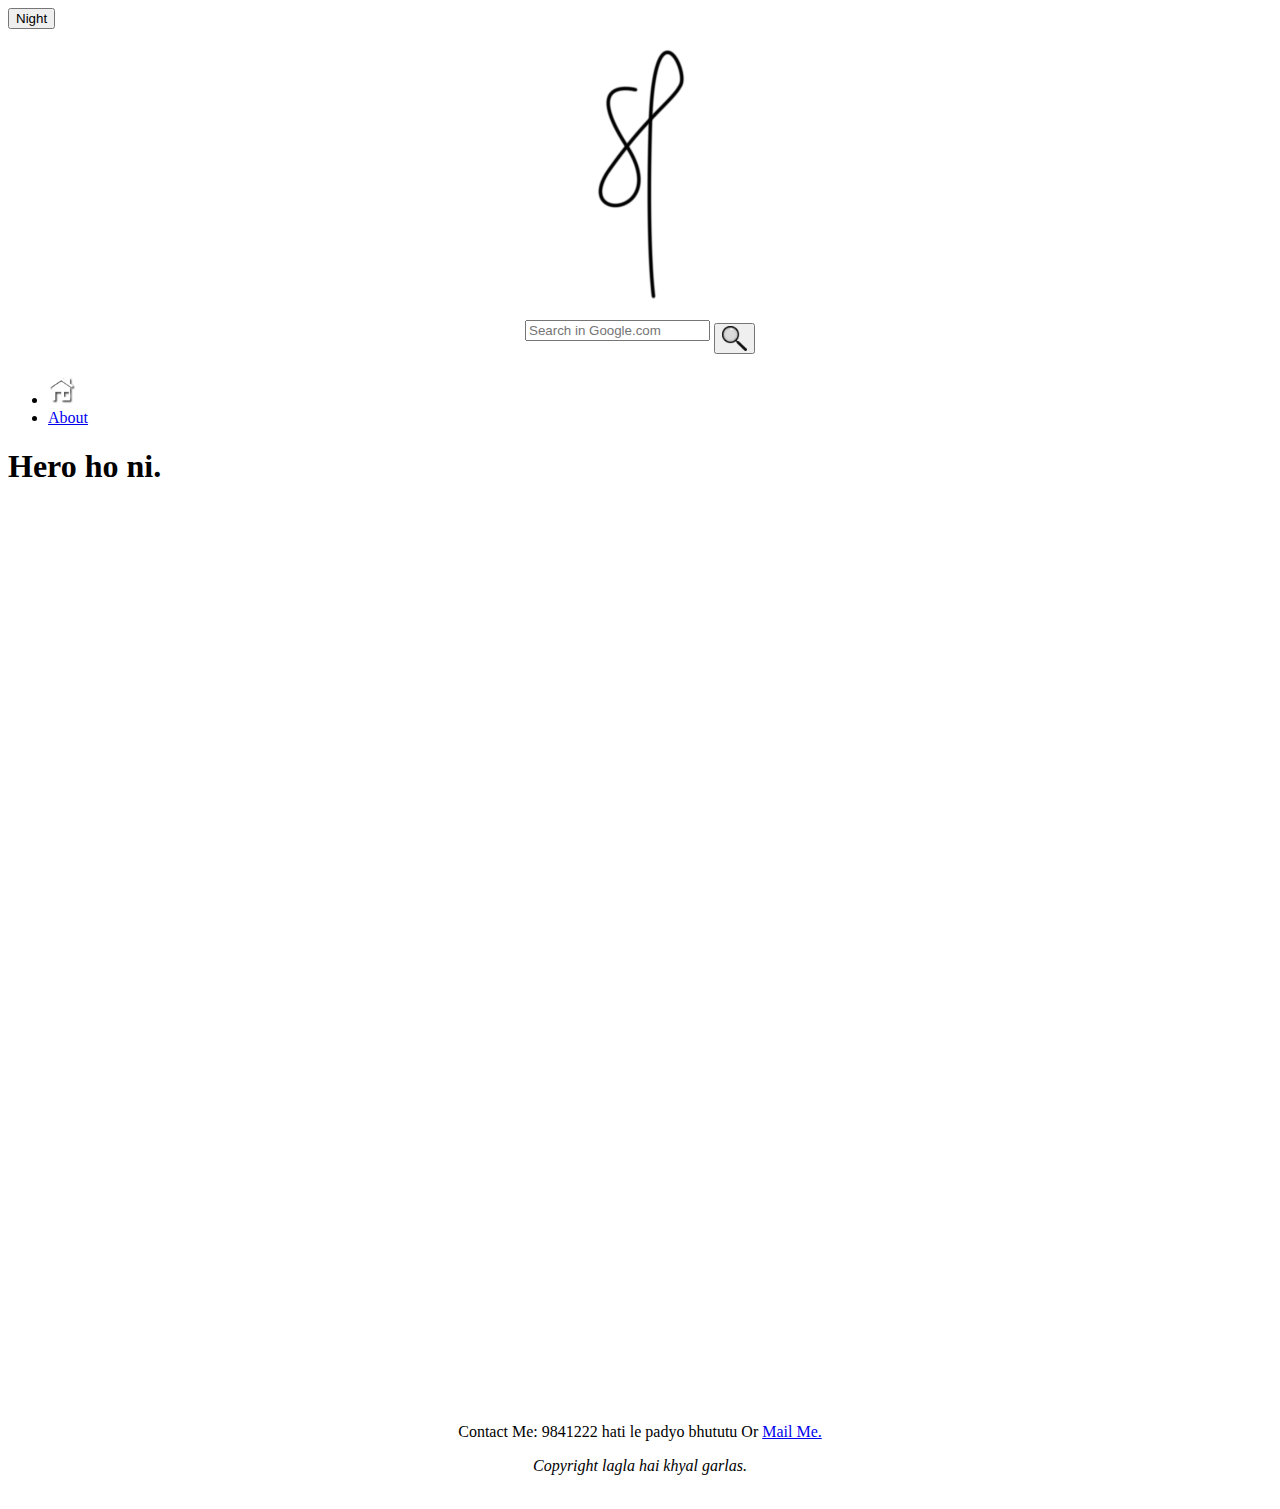
==== About.html @ 13b01290 "Update About.html" ====
<html>
<head>
<meta name="viewport" content="width=device-width, initial-scale=1.0">
<link rel="stylesheet" type="text/css" href="/Webpage-try-haneko-hai-ta/style.css" />


<title>
Sparsh Nidhi
</title>

</head>
<body id= "body" class="day">
<button id = "button" class=" tog" onclick="Toggle()">Night</button>


<header><div class="headerimg" align="center"> 
<img src="Images/logo2.png" width=144px height=288px  >

 </div>
 <div class="searchbar" align="center"> 
<table width=15%>
	<tr><th style="vertical-align:middle;"><form action="https://www.google.com/search" class="searchform" method="get" name="searchform" target="_blank">
	
	<input autocomplete="on" class="form-control search" name="q" placeholder="Search in Google.com"required="required"  type="text" >
</th>
	<td><button class="button" type="submit"><img src="Images/Search.png" title= "Click to Search" width=25px height=25px></button>
	</form></td>
</tr>
</table>

  </div>

</header>

<nav>
<div id="navi" >
<ul class="nav">
<li><a href="index.html"><img src="Images/Home.png" alt="Home" title= "Go to the Homepage!" width=29px height=29px></a></li>
<li><a class="activeright" href="#" title="Get to know more About Me...">About</a></li>
</ul>

</div>
</nav>


<div class="parallax3">

</div>



<h1>
Hero ho ni.
</h1>

<br>
<br>
<br>
<br>
<br>
<br>
<br>
<br>
<br>
<br>
<br><br>
<br>

<br>
<br>
<br>
<br>
<br>
<br>
<br>
<br>
<br>
<br>
<br><br>
<br>

<br>
<br>
<br>
<br>
<br>
<br>
<br>
<br>
<br>
<br>
<br>
<br>
<br>
<br>
<br>
<br>
<br>
<br>
<br>
<br>
<br>
<br>
<br>
<br>
<div class="parallax4">

</div>
</div>

<div class="footer" align=center>
<p class="footertxt"> Contact Me: 9841222 hati le padyo bhututu Or <a href="mailto:sparsh123nidhi@gmail.com?Subject=Hey!%20What's%20up%20?" target="_top">Mail Me.</a>  </p>
<p class="footertxt"><Address>
Copyright lagla hai khyal garlas.<br>
<br>
</address>
</p><div>
</body>



<script>
window.onscroll = function() {stickynav()};

var navbar = document.getElementById("navi");
var sticky = navbar.offsetTop;

function stickynav() {
  if (window.pageYOffset >= sticky) {
    navbar.classList.add("sticky")
  } else {
    navbar.classList.remove("sticky");
  }
}
function Toggle() {
  var body = document.getElementById("body");
  var currentClass = body.className;
  body.className = currentClass == "nite" ? "day" : "nite";
  
  
  var x = document.getElementById("button");
    if (x.innerHTML === "Day") {
        x.innerHTML = "Night";
    } else {
        x.innerHTML = "Day";
    }
}

</script>





</html>
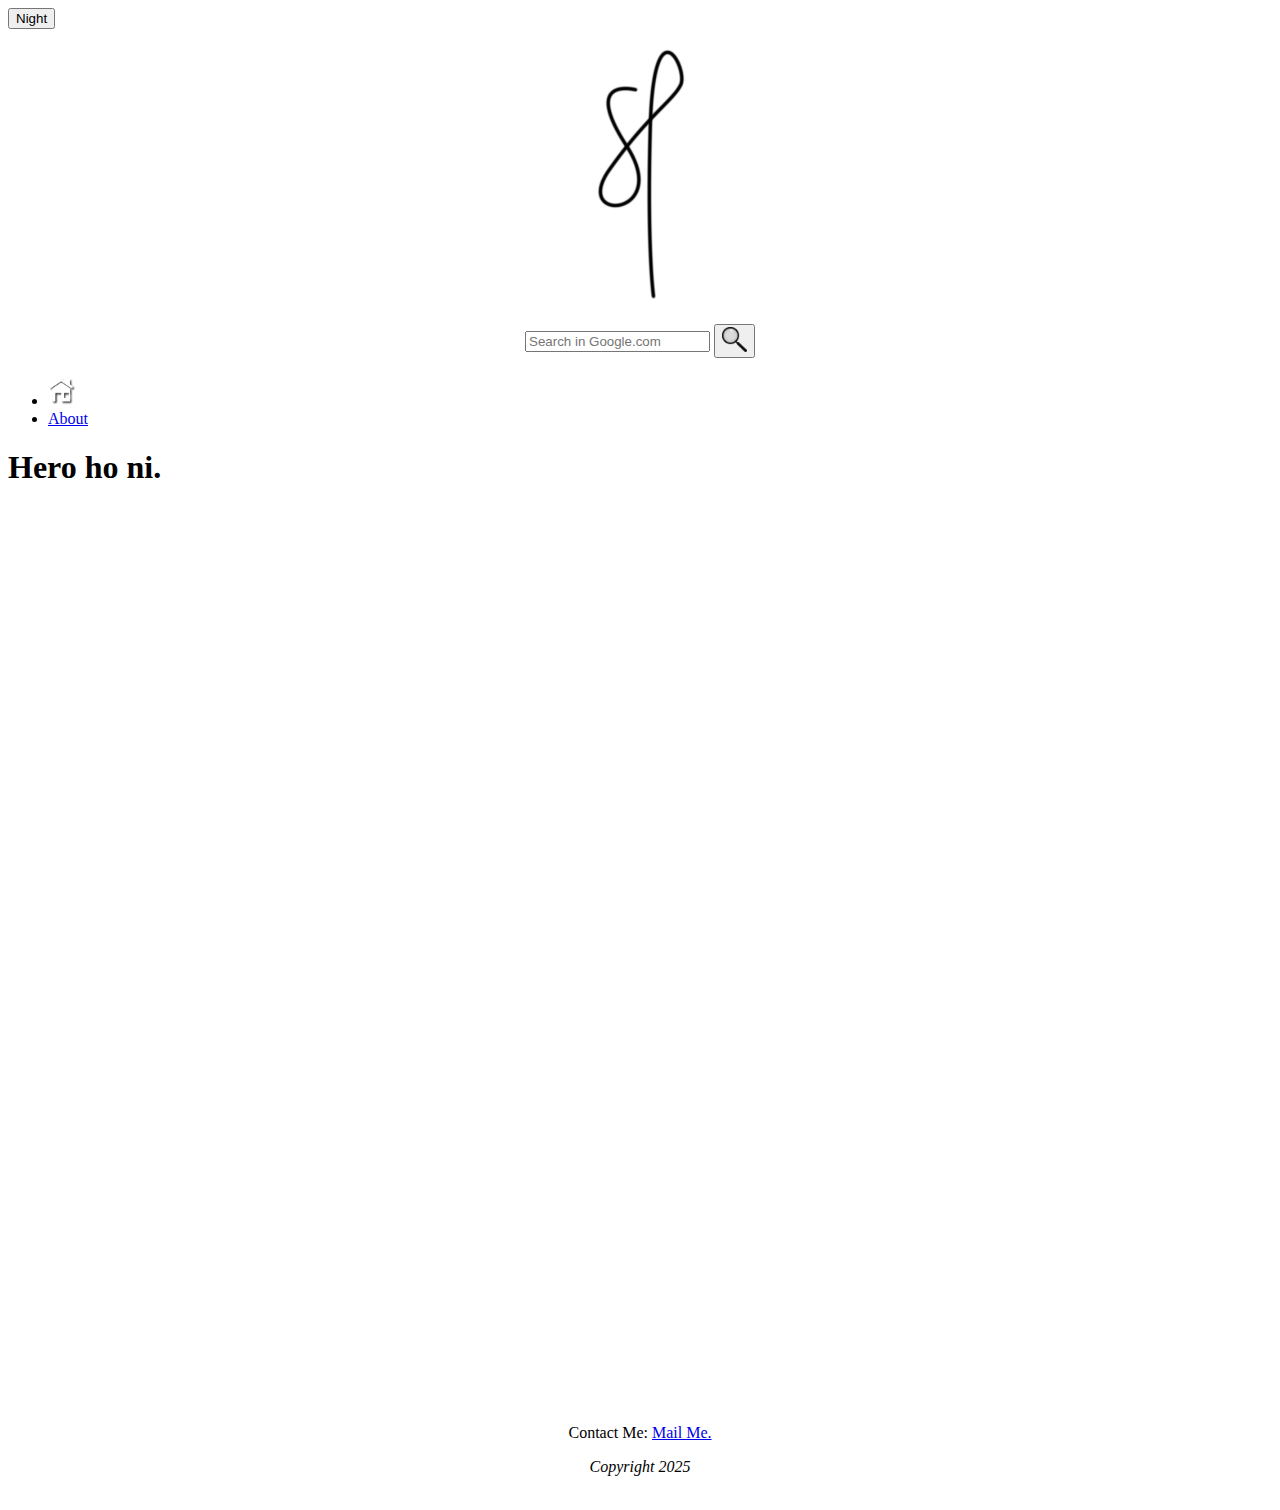
==== commit 523d9773: "Update About.html" ====
--- a/About.html
+++ b/About.html
@@ -1,7 +1,8 @@
+<!DOCTYPE html>
 <html>
 <head>
 <meta name="viewport" content="width=device-width, initial-scale=1.0">
-<link rel="stylesheet" type="text/css" href="/Webpage-try-haneko-hai-ta/style.css" />
+<link rel="stylesheet" type="text/css" href="Style.css" />
 
 
 <title>
@@ -109,9 +110,9 @@
 </div>
 
 <div class="footer" align=center>
-<p class="footertxt"> Contact Me: 9841222 hati le padyo bhututu Or <a href="mailto:sparsh123nidhi@gmail.com?Subject=Hey!%20What's%20up%20?" target="_top">Mail Me.</a>  </p>
+<p class="footertxt"> Contact Me: <a href="mailto:sparsh123nidhi@gmail.com?Subject=Hey!%20What's%20up%20?" target="_top">Mail Me.</a>  </p>
 <p class="footertxt"><Address>
-Copyright lagla hai khyal garlas.<br>
+Copyright 2025<br>
 <br>
 </address>
 </p><div>
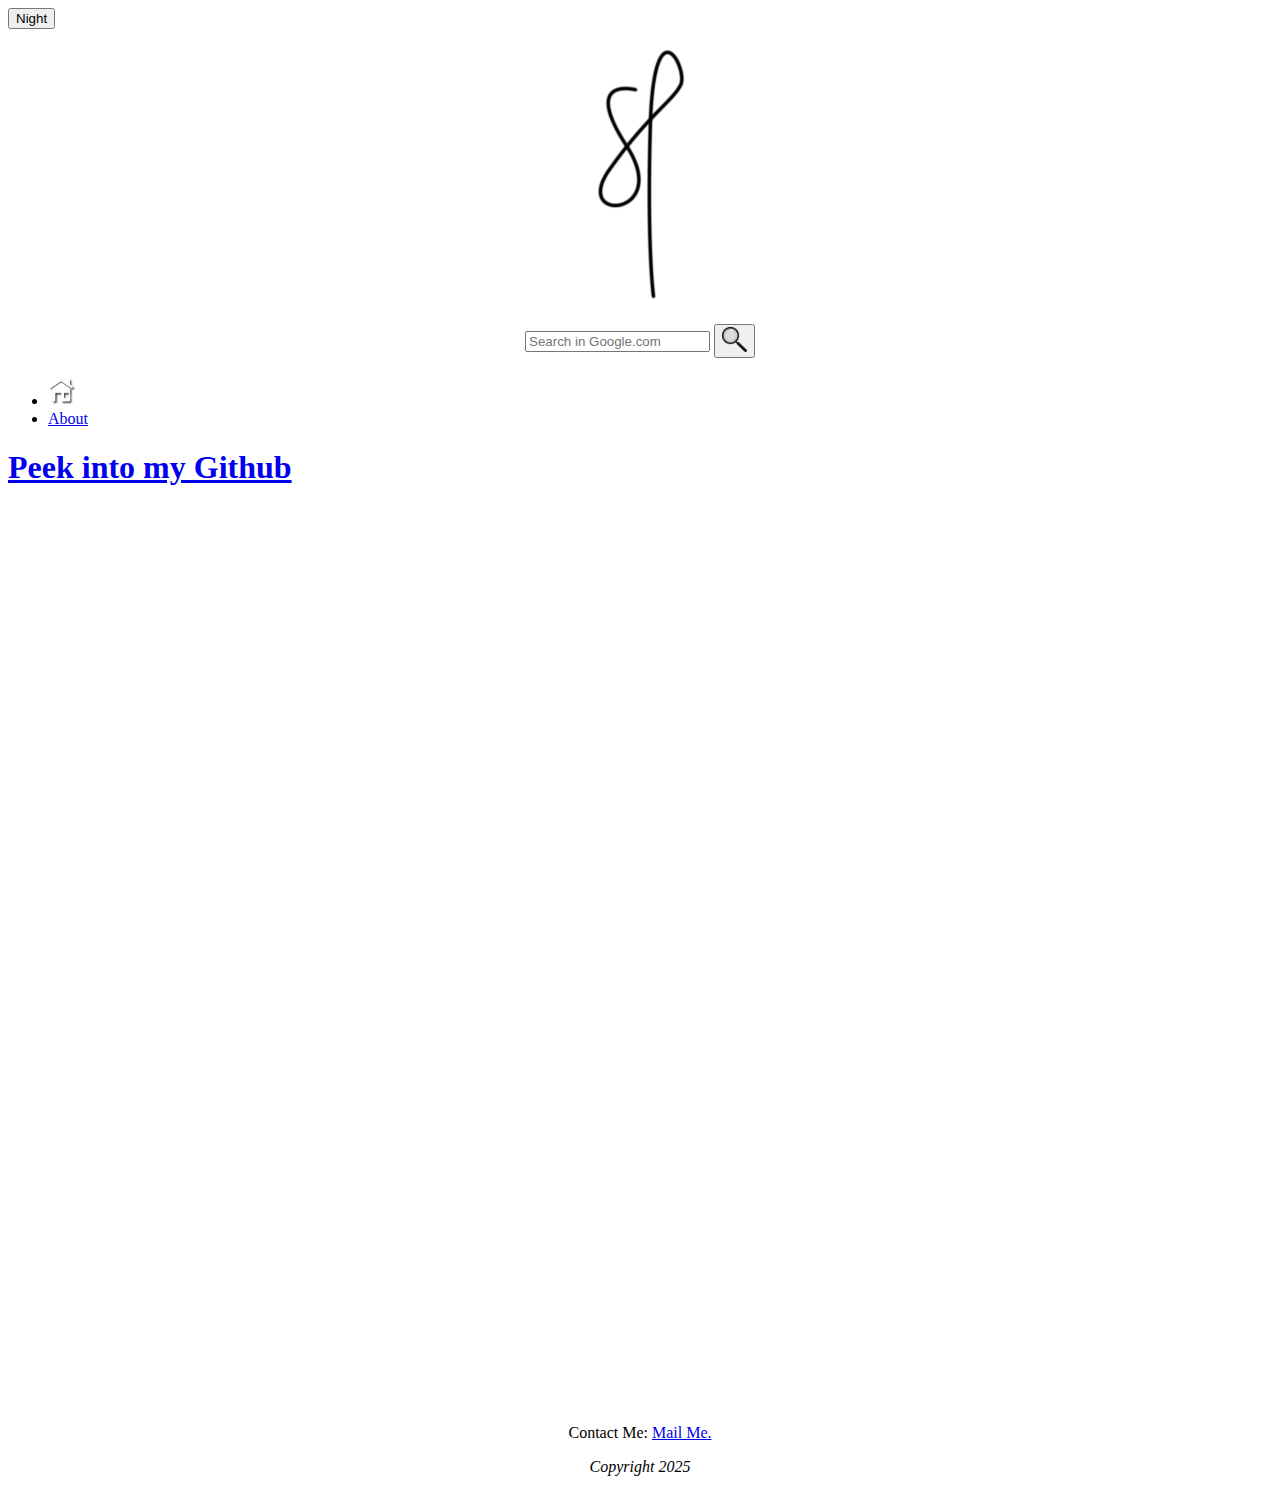
==== commit 077d274b: "Update About.html" ====
--- a/About.html
+++ b/About.html
@@ -51,7 +51,7 @@
 
 
 <h1>
-Hero ho ni.
+<a href =https://github.com/chocolatewafer> Peek into my Github </a>
 </h1>
 
 <br>
